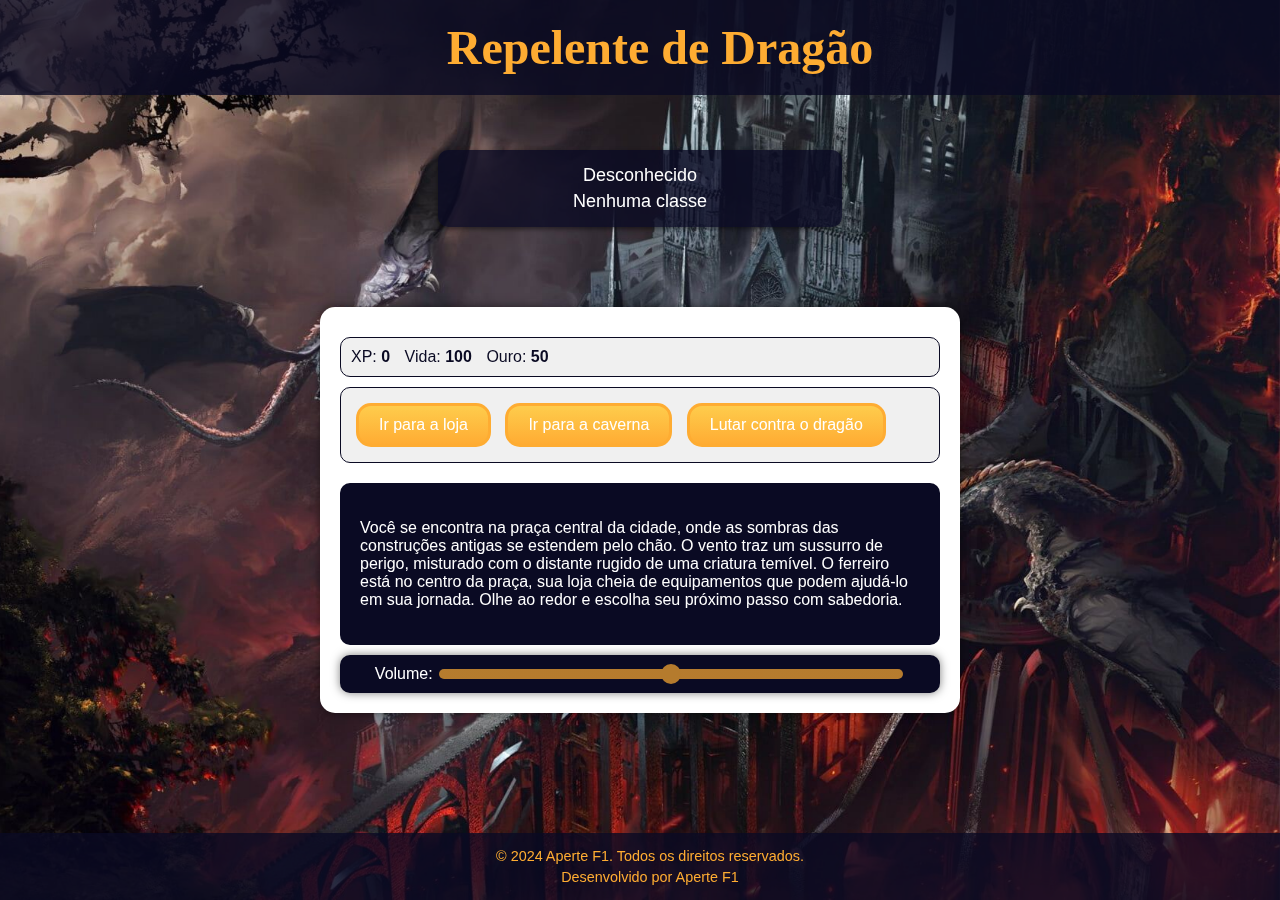
==== DRAGON REPELLER/index.html @ 78546241 "Add files via upload" ====
<!DOCTYPE html>
<html lang="pt">
  <head>
    <meta charset="UTF-8" />
    <meta name="viewport" content="width=device-width, initial-scale=1.0" />
    <title>RPG - REPELENTE DE DRAGÃO - BY APERTEF1</title>
    <link rel="stylesheet" href="./CSS/styles.css" />
  </head>
  <body>
    <header id="header">
      <h1>Repelente de Dragão</h1>
    </header>
    <div id="background"></div>
    <!-- Seção de informações do jogador -->
    <div id="playerInfo">
      <p id="playerNameDisplay">
        Nome do Cavaleiro: <span id="playerName"></span>
      </p>
      <p id="playerClassDisplay">Classe: <span id="playerClass"></span></p>
    </div>
    <div id="gameContainer">
      <div id="game">
        <div id="stats">
          <span class="stat"
            >XP: <strong><span id="xpText">0</span></strong></span
          >
          <span class="stat"
            >Vida: <strong><span id="healthText">100</span></strong></span
          >
          <span class="stat"
            >Ouro: <strong><span id="goldText">50</span></strong></span
          >
        </div>
        <div id="controls">
          <button id="button1">Ir para a Loja</button>
          <button id="button2">Ir para a caverna</button>
          <button id="button3">Lutar contra o dragão</button>
        </div>
        <div id="monsterStats">
          <span class="stat"
            >Nome do Monstro: <strong><span id="monsterName"></span></strong
          ></span>
          <span class="stat"
            >Vida: <strong><span id="monsterHealth"></span></strong
          ></span>
        </div>
        <div id="text">
          <h1>Bem-vindo ao Repelente de Dragão!</h1>
          <div id="narrative">
            <p>
              Era uma vez, em um reino distante, onde a paz reinava, até que um
              poderoso dragão surgiu e aterrorizou a cidade. Como o corajoso
              herói desta história, sua missão é derrotar o dragão e restaurar a
              tranquilidade ao reino.
            </p>
            <p>
              Você está na praça da cidade, onde pode ouvir os sussurros dos
              habitantes aterrorizados. Suas opções são: visitar a loja para se
              preparar, explorar a caverna em busca de monstros menores para
              ganhar experiência, ou enfrentar diretamente o dragão.
            </p>
          </div>
        </div>
        <audio id="backgroundMusic" loop>
          <source src="./Sounds/background.mp3" type="audio/mp3" />
        </audio>
        <div id="volumeControl">
          <label for="volume">Volume:</label>
          <input
            type="range"
            id="volume"
            name="volume"
            min="0"
            max="1"
            step="0.05"
            value="0.5"
          />
        </div>
      </div>
    </div>
    <footer id="footer">
      <p>&copy; 2024 Aperte F1. Todos os direitos reservados.</p>
      <p>Desenvolvido por Aperte F1</p>
    </footer>
    <script src="./Js/script.js"></script>
  </body>
</html>
---- DRAGON REPELLER/CSS/styles.css ----
body {
  background: none;
  font-family: Arial, sans-serif;
  display: flex;
  justify-content: center;
  align-items: center;
  height: 100vh;
  margin: 0;
  overflow: hidden;
}

#volumeControl {
  margin-top: 10px;
  color: #ffffff;
  text-align: center;
  background-color: #0a0a23;
  padding: 10px;
  border-radius: 10px;
  box-shadow: 0 0 10px rgba(0, 0, 0, 0.5);
  animation: fadeIn 1s ease-in;
}

#volume {
  width: 80%;
  -webkit-appearance: none;
  appearance: none;
  height: 10px;
  border-radius: 5px;
  background: linear-gradient(to right, #feac32, #ffac33);
  outline: none;
  opacity: 0.7;
  transition: background 0.3s, opacity 0.3s;
}

#volume::-webkit-slider-thumb {
  -webkit-appearance: none;
  appearance: none;
  width: 20px;
  height: 20px;
  border-radius: 50%;
  background: #feac32;
  cursor: pointer;
  transition: background-color 0.3s ease, transform 0.3s ease;
}

#volume::-moz-range-thumb {
  width: 20px;
  height: 20px;
  border-radius: 50%;
  background: #feac32;
  cursor: pointer;
  transition: background-color 0.3s ease, transform 0.3s ease;
}

#volume::-webkit-slider-thumb:hover {
  background-color: #ff8c00;
  transform: scale(1.1);
}

#volume::-moz-range-thumb:hover {
  background-color: #ff8c00;
  transform: scale(1.1);
}

#volume::-webkit-slider-thumb:active {
  background-color: #e67300;
  transform: scale(1.05);
}

#volume::-moz-range-thumb:active {
  background-color: #e67300;
  transform: scale(1.05);
}

#header {
  position: absolute; /* Fixa o header no topo da tela */
  top: 0;
  left: 0;
  width: 100%;
  background-color: rgba(10, 10, 35, 0.8); /* Fundo semi-transparente para destacar o título */
  color: #feac32; /* Cor do texto do título */
  text-align: center;
  padding: 20px;
  z-index: 1; /* Garante que o header fique acima dos outros elementos */
}

#header h1 {
  font-size: 3rem; /* Tamanho do texto do título */
  margin: 0; /* Remove margens padrão */
  font-family: 'Press Start 2P', cursive; /* Fonte estilizada, como mencionou */
}

/* Estilo para o menu inicial */
#startMenu {
  position: absolute; /* Posiciona o menu no centro da tela */
  top: 50%;
  left: 50%;
  transform: translate(-50%, -50%);
  background-color: rgba(0, 0, 0, 0.8);
  color: #feac32;
  padding: 20px;
  border-radius: 10px;
  text-align: center;
  box-shadow: 0 0 15px rgba(0, 0, 0, 0.5);
}

#startMenu h1 {
  margin-bottom: 20px;
}

#startMenu form {
  display: flex;
  flex-direction: column;
  align-items: center;
}

#startMenu input {
  margin-bottom: 10px;
  padding: 10px;
  border: 1px solid #feac32;
  border-radius: 5px;
  background-color: #fff;
  color: #000;
}

#startMenu button {
  padding: 10px 20px;
  border: none;
  border-radius: 5px;
  background-color: #feac32;
  color: #fff;
  cursor: pointer;
  font-size: 16px;
  transition: background-color 0.3s;
}

#startMenu button:hover {
  background-color: #ff8c00;
}

#background {
  position: fixed; /* Use fixed para que o fundo permaneça fixo ao rolar */
  top: 0;
  left: 0;
  width: 100%;
  height: 100%;
  background-image: url("../Images/background.jpg");
  background-size: cover;
  background-position: center;
  z-index: -1; /* Certifique-se de que está atrás de outros elementos */
}

#registrationContainer {
  background-color: rgba(10, 10, 35, 0.8); /* Fundo semi-transparente */
  color: #ffffff; /* Cor do texto */
  text-align: center;
  padding: 20px;
  border-radius: 10px;
  box-shadow: 0 0 10px rgba(0, 0, 0, 0.5);
  margin-top: 100px; /* Ajuste para ficar abaixo do header */
  max-width: 500px;
  width: 100%;
}

#registrationForm {
  display: flex;
  flex-direction: column;
  align-items: center;
}

#registrationForm label, #registrationForm input, #registrationForm select, #registrationForm button {
  margin-bottom: 10px;
  font-size: 1.2em;
}

#registrationForm input[type="text"],
#registrationForm select {
  width: calc(100% - 20px);
  padding: 10px;
  border-radius: 5px;
  border: 1px solid #feac32;
  background-color: #ffffff;
  color: #000000;
  margin-bottom: 15px;
}

#registrationForm button {
  padding: 10px 20px;
  background-color: #feac32;
  border: none;
  border-radius: 10px;
  color: #ffffff;
  cursor: pointer;
  font-size: 1.2em;
  transition: background-color 0.3s ease;
}

#registrationForm button:hover {
  background-color: #ff8c00;
}

#playerInfo {
  position: fixed;
  top: 150px; /* Ajuste conforme necessário */
  width: 30%;
  background-color: rgba(10, 10, 35, 0.8);
  color: #ffffff;
  text-align: center;
  padding: 10px;
  box-shadow: 0 2px 5px rgba(0, 0, 0, 0.5);
  border-radius: 10px;
}

#playerInfo p {
  margin: 5px 0;
  font-size: 18px;
}


#gameContainer {
  display: flex;
  justify-content: center;
  align-items: center;
  height: calc(100vh - 160px); /* Ajusta a altura do contêiner do jogo */
  margin-top: 120px; /* Ajuste conforme a altura do #playerInfo */

}

#game {
  max-width: 600px;
  width: 100%;
  background-color: #ffffff;
  color: #000000;
  padding: 20px;
  border-radius: 15px;
  box-shadow: 0 0 10px rgba(0, 0, 0, 0.5);
}

#text, #narrative {
  background-color: #0a0a23;
  color: #ffffff;
  padding: 20px;
  border-radius: 10px;
  margin-top: 20px;
  animation: fadeIn 1s ease-in;
}

@keyframes buttonClick {
  0% { transform: scale(1); }
  50% { transform: scale(0.95); }
  100% { transform: scale(1); }
}

#controls, #stats {
  border: 1px solid #0a0a23;
  color: #0a0a23;
  padding: 10px;
  margin-top: 10px;
  border-radius: 10px;
  background-color: #f0f0f0;
}

#monsterStats {
  border: 1px solid #0a0a23;
  padding: 10px;
  color: #ffffff;
  background: #c70d0d;
  display: none;
  border-radius: 10px;
  margin-top: 10px;
}

.stat {
  padding-right: 10px;
}

button {
  cursor: pointer;
  color: #ffffff;
  background-color: #feac32;
  background-image: linear-gradient(#fecc4c, #ffac33);
  border: 3px solid #feac32;
  border-radius: 15px;
  padding: 10px 20px;
  margin: 5px;
  font-size: 16px;
  transition: background-color 0.3s ease, transform 0.3s ease;
  animation: pulse 1.5s infinite;
}

button:hover {
  background-color: #ff8c00;
  transform: scale(1.1);
}

button:active {
  background-color: #e67300;
  transform: scale(1.05);
  animation: buttonClick 0.1s;
}

button:focus {
  outline: none; /* Remove o contorno padrão */
  box-shadow: 0 0 3px rgba(0, 0, 0, 0.5); /* Adiciona uma leve sombra para indicar foco */
}

@keyframes pulse {
  0% { transform: scale(1); }
  50% { transform: scale(1.05); }
  100% { transform: scale(1); }
}

@media (max-width: 768px) {
  #game {
    padding: 10px;
  }
  #volumeControl {
    margin-top: 5px;
  }
  button {
    font-size: 14px;
    padding: 8px 16px;
  }
}

#footer {
  position: fixed; /* Fixa o rodapé na parte inferior da tela */
  bottom: 0;
  left: 0;
  width: 100%;
  background-color: rgba(10, 10, 35, 0.8); /* Cor de fundo similar ao header */
  color: #feac32; /* Cor do texto */
  text-align: center;
  padding: 10px;
  font-size: 0.9rem; /* Tamanho da fonte do rodapé */
  z-index: 1; /* Garante que o rodapé fique acima de outros elementos */
}

#footer p {
  margin: 5px 0; /* Adiciona um pequeno espaçamento entre os parágrafos */
}
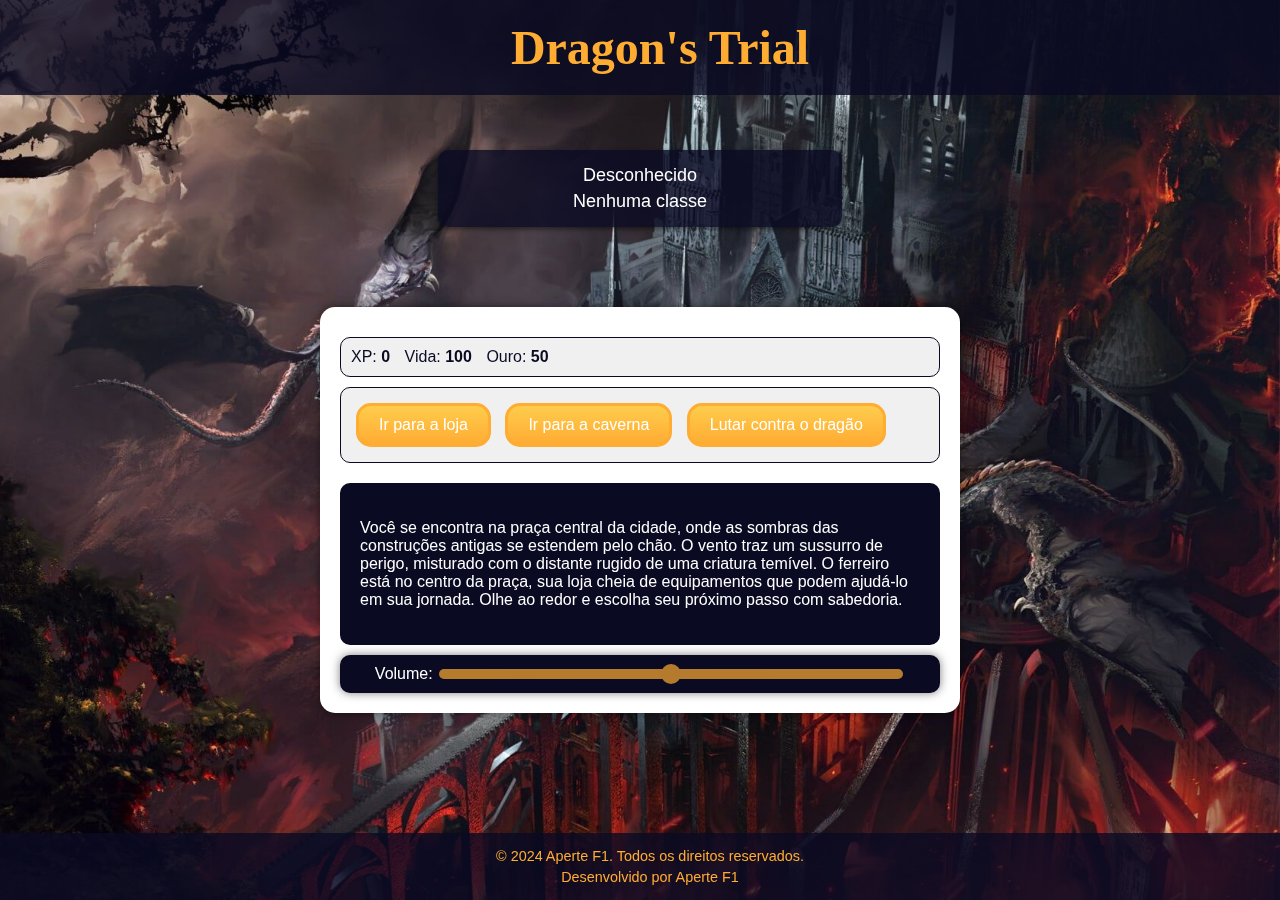
==== commit 5bc7ad76: "Add files via upload" ====
--- a/DRAGON REPELLER/index.html
+++ b/DRAGON REPELLER/index.html
@@ -3,12 +3,12 @@
   <head>
     <meta charset="UTF-8" />
     <meta name="viewport" content="width=device-width, initial-scale=1.0" />
-    <title>RPG - REPELENTE DE DRAGÃO - BY APERTEF1</title>
+    <title>RPG - Dragon's Trial - BY APERTEF1</title>
     <link rel="stylesheet" href="./CSS/styles.css" />
   </head>
   <body>
     <header id="header">
-      <h1>Repelente de Dragão</h1>
+      <h1>Dragon's Trial</h1>
     </header>
     <div id="background"></div>
     <!-- Seção de informações do jogador -->
@@ -45,7 +45,7 @@
           ></span>
         </div>
         <div id="text">
-          <h1>Bem-vindo ao Repelente de Dragão!</h1>
+          <h1>Bem-vindo ao Dragon's Trial!</h1>
           <div id="narrative">
             <p>
               Era uma vez, em um reino distante, onde a paz reinava, até que um
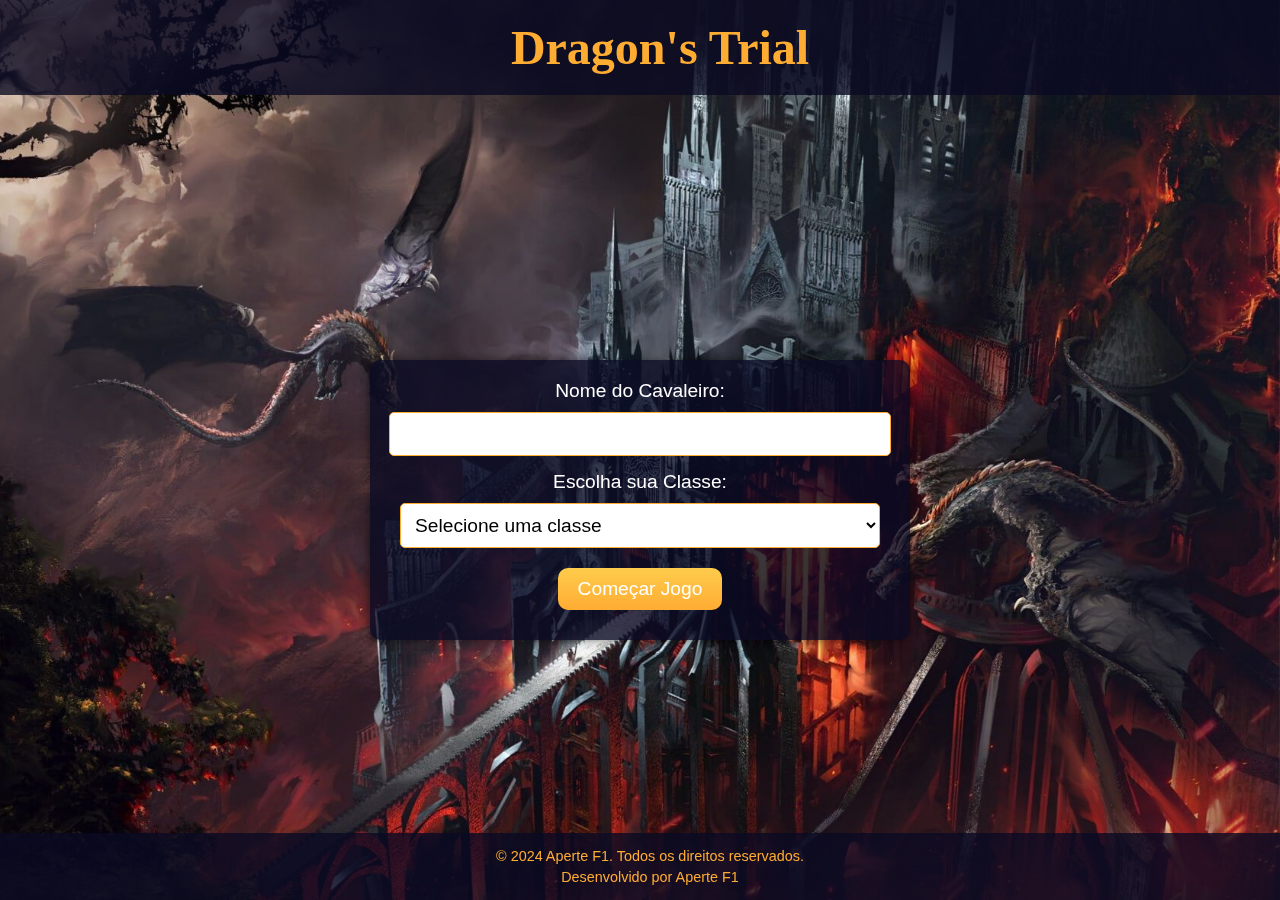
==== commit 1522d77e: "Add files via upload" ====
--- a/DRAGON REPELLER/index.html
+++ b/DRAGON REPELLER/index.html
@@ -3,7 +3,7 @@
   <head>
     <meta charset="UTF-8" />
     <meta name="viewport" content="width=device-width, initial-scale=1.0" />
-    <title>RPG - Dragon's Trial - BY APERTEF1</title>
+    <title>Cadastro - Dragon's Trial</title>
     <link rel="stylesheet" href="./CSS/styles.css" />
   </head>
   <body>
@@ -11,77 +11,27 @@
       <h1>Dragon's Trial</h1>
     </header>
     <div id="background"></div>
-    <!-- Seção de informações do jogador -->
-    <div id="playerInfo">
-      <p id="playerNameDisplay">
-        Nome do Cavaleiro: <span id="playerName"></span>
-      </p>
-      <p id="playerClassDisplay">Classe: <span id="playerClass"></span></p>
-    </div>
-    <div id="gameContainer">
-      <div id="game">
-        <div id="stats">
-          <span class="stat"
-            >XP: <strong><span id="xpText">0</span></strong></span
-          >
-          <span class="stat"
-            >Vida: <strong><span id="healthText">100</span></strong></span
-          >
-          <span class="stat"
-            >Ouro: <strong><span id="goldText">50</span></strong></span
-          >
-        </div>
-        <div id="controls">
-          <button id="button1">Ir para a Loja</button>
-          <button id="button2">Ir para a caverna</button>
-          <button id="button3">Lutar contra o dragão</button>
-        </div>
-        <div id="monsterStats">
-          <span class="stat"
-            >Nome do Monstro: <strong><span id="monsterName"></span></strong
-          ></span>
-          <span class="stat"
-            >Vida: <strong><span id="monsterHealth"></span></strong
-          ></span>
-        </div>
-        <div id="text">
-          <h1>Bem-vindo ao Dragon's Trial!</h1>
-          <div id="narrative">
-            <p>
-              Era uma vez, em um reino distante, onde a paz reinava, até que um
-              poderoso dragão surgiu e aterrorizou a cidade. Como o corajoso
-              herói desta história, sua missão é derrotar o dragão e restaurar a
-              tranquilidade ao reino.
-            </p>
-            <p>
-              Você está na praça da cidade, onde pode ouvir os sussurros dos
-              habitantes aterrorizados. Suas opções são: visitar a loja para se
-              preparar, explorar a caverna em busca de monstros menores para
-              ganhar experiência, ou enfrentar diretamente o dragão.
-            </p>
-          </div>
-        </div>
-        <audio id="backgroundMusic" loop>
-          <source src="./Sounds/background.mp3" type="audio/mp3" />
-        </audio>
-        <div id="volumeControl">
-          <label for="volume">Volume:</label>
-          <input
-            type="range"
-            id="volume"
-            name="volume"
-            min="0"
-            max="1"
-            step="0.05"
-            value="0.5"
-          />
-        </div>
-      </div>
+
+    <div id="registrationContainer">
+      <form id="registrationForm">
+        <label for="playerName">Nome do Cavaleiro:</label>
+        <input type="text" id="playerName" name="playerName" required />
+        
+        <label for="playerClass">Escolha sua Classe:</label>
+        <select id="playerClass" name="playerClass" required>
+          <option value="" disabled selected>Selecione uma classe</option>
+          <option value="warrior">Guerreiro</option>
+          <option value="mage">Mago</option>
+          <option value="archer">Arqueiro</option>
+        </select>
+        
+        <button type="submit">Começar Jogo</button>
+      </form>
     </div>
     <footer id="footer">
       <p>&copy; 2024 Aperte F1. Todos os direitos reservados.</p>
       <p>Desenvolvido por Aperte F1</p>
     </footer>
-    <script src="./Js/script.js"></script>
+    <script src="./Js/cadastro.js"></script>
   </body>
 </html>
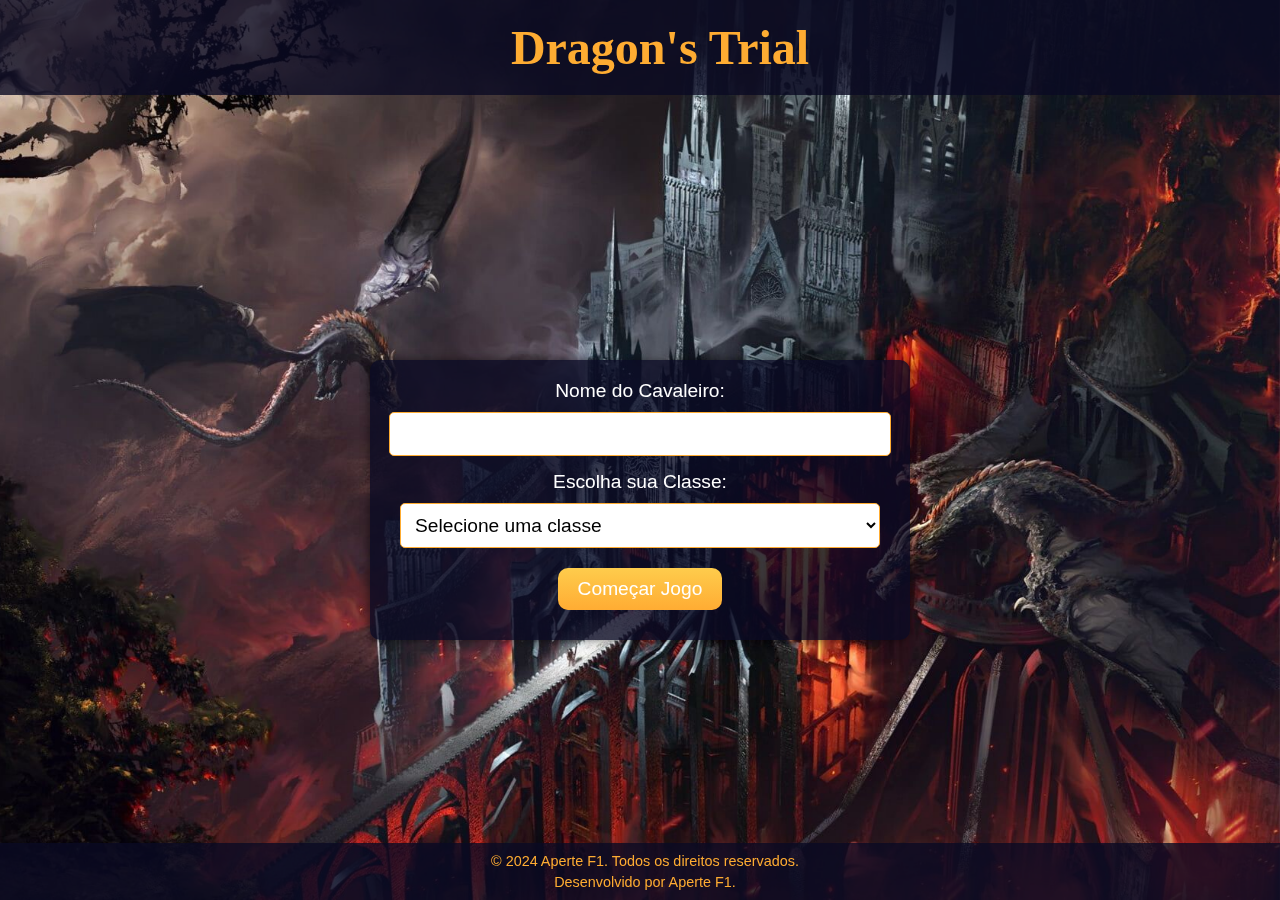
==== commit 85ef0318: "Add files via upload" ====
--- a/DRAGON REPELLER/index.html
+++ b/DRAGON REPELLER/index.html
@@ -30,7 +30,7 @@
     </div>
     <footer id="footer">
       <p>&copy; 2024 Aperte F1. Todos os direitos reservados.</p>
-      <p>Desenvolvido por Aperte F1</p>
+      <p>Desenvolvido por Aperte F1.</p>
     </footer>
     <script src="./Js/cadastro.js"></script>
   </body>
--- a/DRAGON REPELLER/CSS/styles.css
+++ b/DRAGON REPELLER/CSS/styles.css
@@ -7,6 +7,10 @@
   height: 100vh;
   margin: 0;
   overflow: hidden;
+}
+
+h1{
+  text-align: center;
 }
 
 #volumeControl {
@@ -221,6 +225,7 @@
   display: flex;
   justify-content: center;
   align-items: center;
+  text-align: center;
   height: calc(100vh - 160px); /* Ajusta a altura do contêiner do jogo */
   margin-top: 120px; /* Ajuste conforme a altura do #playerInfo */
 
@@ -331,7 +336,7 @@
   background-color: rgba(10, 10, 35, 0.8); /* Cor de fundo similar ao header */
   color: #feac32; /* Cor do texto */
   text-align: center;
-  padding: 10px;
+  padding: 5px;
   font-size: 0.9rem; /* Tamanho da fonte do rodapé */
   z-index: 1; /* Garante que o rodapé fique acima de outros elementos */
 }
